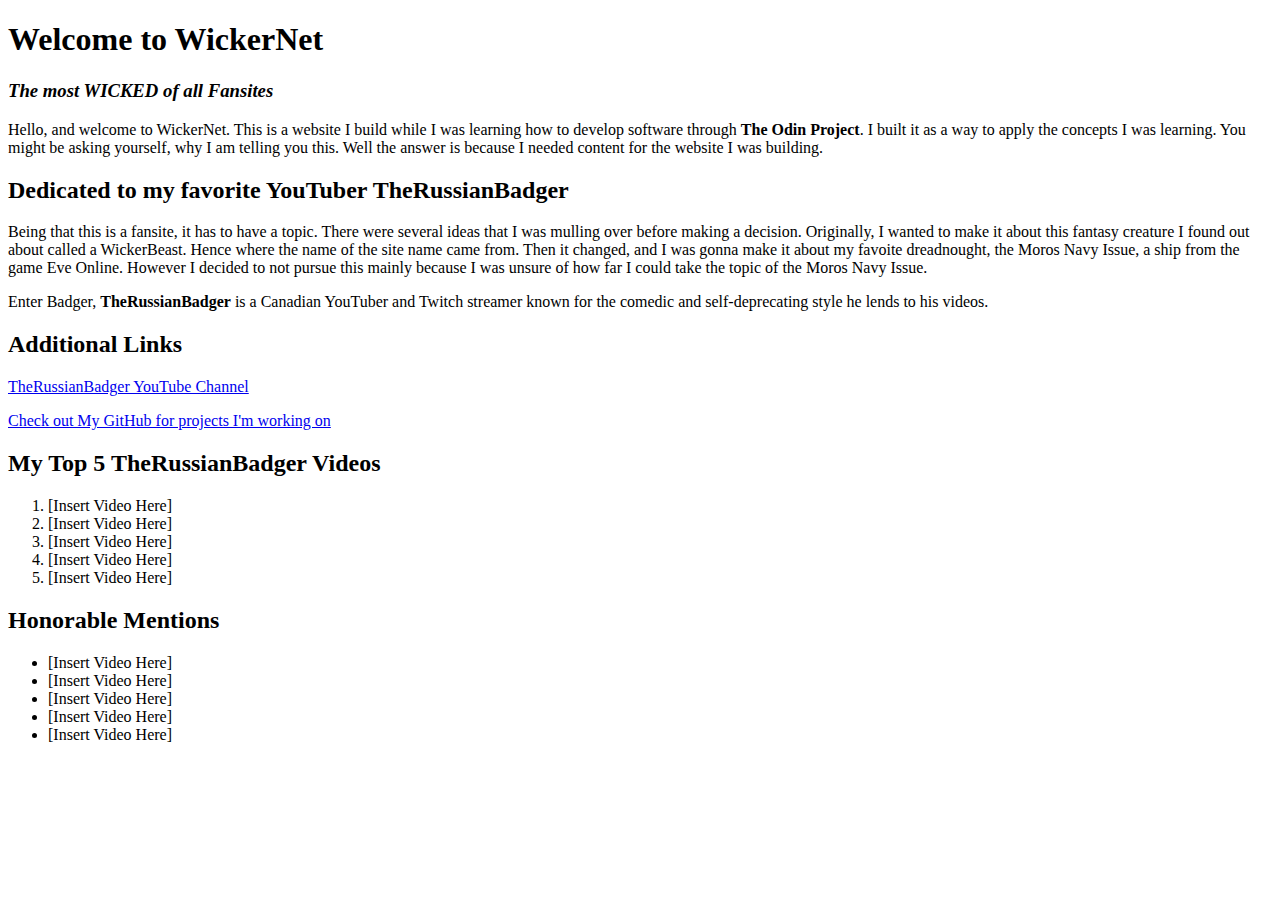
==== html-WickerNet/index.html @ 3539c18e "Added 2 links to external sites to the index page of the website as well as additional comments. Beg" ====
<!-- DOCTYPE declaration -->
<!-- Tells the browser what version of HTML it should use to render -->
<!DOCTYPE html>
<!-- html + lang element that that specifies the language of the text document -->
<html lang="en">

    <head>
        <meta charset="UTF-8">
            <title>WickerNet</title> <!-- Title Element -->
    </head>
<!-- Website Homepage -->
    <body>
        <h1>Welcome to WickerNet</h1>
        <h3><em>The most WICKED of all Fansites</em></h3>
<!--This Section Is Where Internal Links For The Website Will Live-->
<!--Section giving an introduction to the website and what it is about-->
        <p>Hello, and welcome to WickerNet. This is a website I build while I was learning how to develop software 
        through <strong>The Odin Project</strong>. I built it as a way to apply the concepts I was learning. You might be asking yourself, 
        why I am telling you this. Well the answer is because I needed content for the website I was building.</p>
        <h2>Dedicated to my favorite YouTuber TheRussianBadger</h2>
        <p>Being that this is a fansite, it has to have a topic. There were several ideas that I was mulling over before
        making a decision. Originally, I wanted to make it about this fantasy creature I found out about called a WickerBeast.
        Hence where the name of the site name came from. Then it changed, and I was gonna make it about my favoite dreadnought, the 
        Moros Navy Issue, a ship from the game Eve Online. However I decided to not pursue this mainly because I was unsure of how far 
        I could take the topic of the Moros Navy Issue.</p> 
        <p>Enter Badger, <strong>TheRussianBadger</strong> is a Canadian YouTuber and Twitch streamer known for the comedic and self-deprecating 
        style he lends to his videos.</p>
<!--This Section Should Contain Links To Relavent Content-->
        <h2>Additional Links</h2>
        <a href="https://www.youtube.com/@TheRussianBadger">TheRussianBadger YouTube Channel</a>
        <p><a href="https://github.com/ArmadaDev25">Check out My GitHub for projects I'm working on</a></p>
<!-- List top 5 TheRussianBadger videos plus some honourable mentions -->
<!-- Top 5 videos should he in an ordered list while the honorable mentions are in an unordered list-->
        
        <h2>My Top 5 TheRussianBadger Videos</h2>
<!--Order List-->
        <ol>
            <li>[Insert Video Here]</li>
            <li>[Insert Video Here]</li>
            <li>[Insert Video Here]</li>
            <li>[Insert Video Here]</li>
            <li>[Insert Video Here]</li>
        </ol>
        <h2>Honorable Mentions</h2>
<!--Unordered List-->
        <ul>
            <li>[Insert Video Here]</li>
            <li>[Insert Video Here]</li>
            <li>[Insert Video Here]</li>
            <li>[Insert Video Here]</li>
            <li>[Insert Video Here]</li>

        </ul>














<!-- Pratice-->






























    </body>

</html>
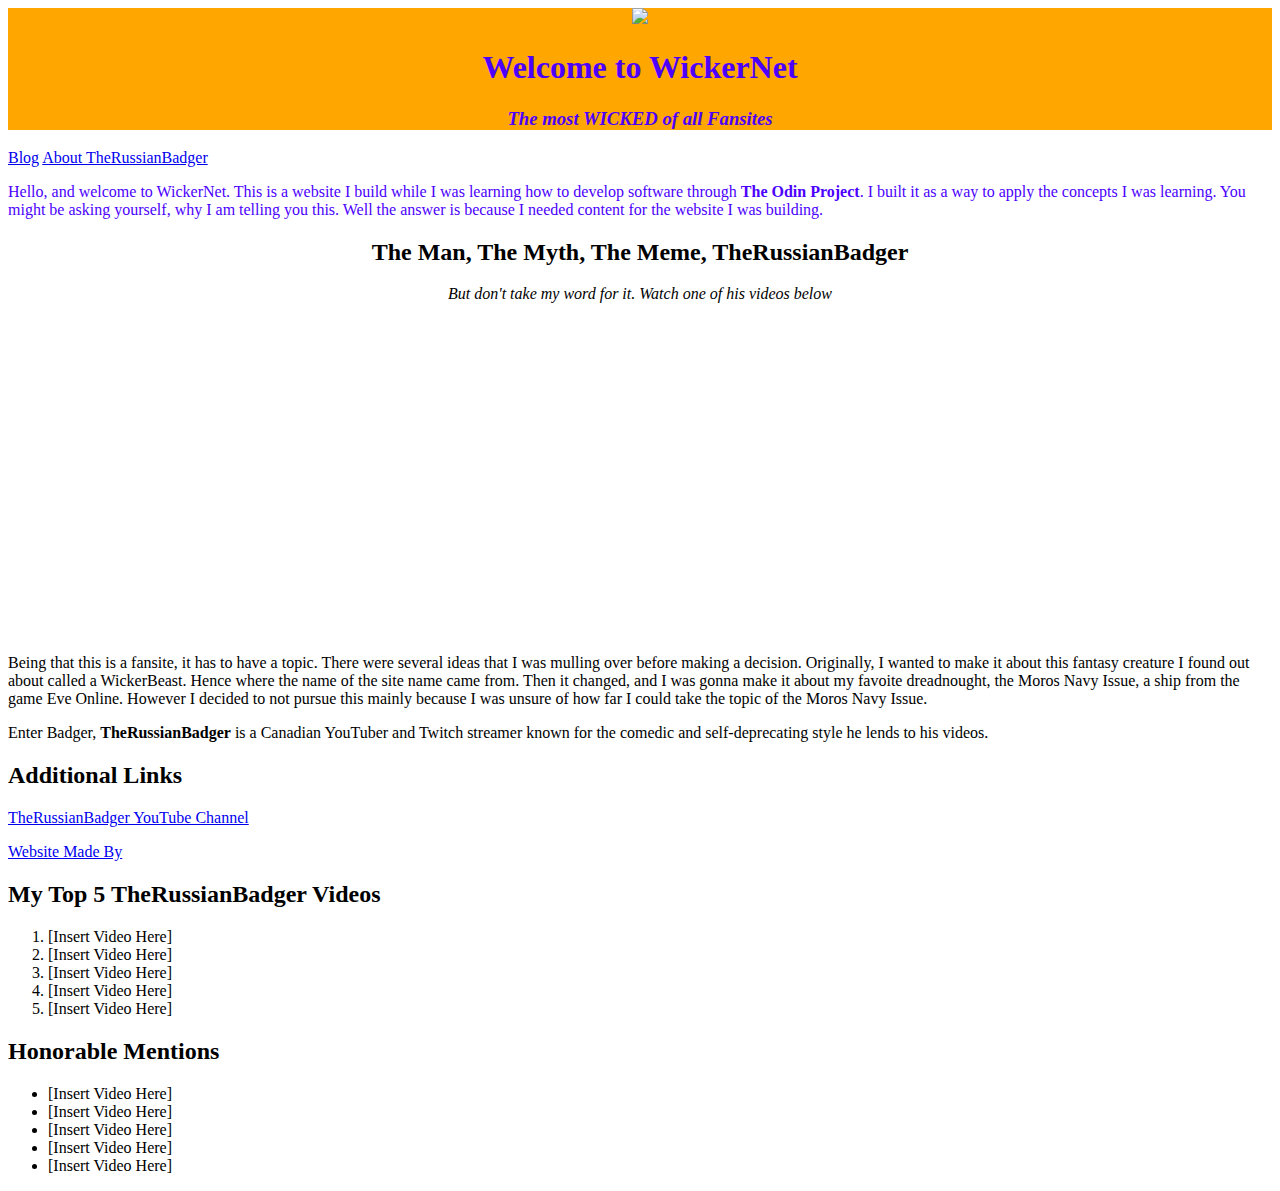
==== commit 0fdec757: "Nested the website header text into the div class webheader to apply the css formatting rules to the" ====
--- a/html-WickerNet/index.html
+++ b/html-WickerNet/index.html
@@ -5,19 +5,33 @@
 <html lang="en">
 
     <head>
+        <link rel="stylesheet" href="style.css"> <!--Link to the stylesheet.css file-->
         <meta charset="UTF-8">
-            <title>WickerNet</title> <!-- Title Element -->
+            <title>WickerNet</title> <!--Head Title Element -->
+        
     </head>
 <!-- Website Homepage -->
     <body>
-        <h1>Welcome to WickerNet</h1>
-        <h3><em>The most WICKED of all Fansites</em></h3>
+        <div class="Webheader"> <!--Marks the website elements nested inside it as header elements as being part of the Webheader class to be formatted by the style.css file-->
+                <img src="Images/Wickernet logo.png">
+                <h1>Welcome to WickerNet</h1> <!--Website Header-->
+                <h3><em>The most WICKED of all Fansites</em></h3><!--Website Header-->
+        </div>
 <!--This Section Is Where Internal Links For The Website Will Live-->
+        <a href="./bloglanding.html">Blog</a>
+        <a href="./trbabout.html">About TheRussianBadger</a>
 <!--Section giving an introduction to the website and what it is about-->
-        <p>Hello, and welcome to WickerNet. This is a website I build while I was learning how to develop software 
-        through <strong>The Odin Project</strong>. I built it as a way to apply the concepts I was learning. You might be asking yourself, 
-        why I am telling you this. Well the answer is because I needed content for the website I was building.</p>
-        <h2>Dedicated to my favorite YouTuber TheRussianBadger</h2>
+        <div class="Webtextbody">
+                <p>Hello, and welcome to WickerNet. This is a website I build while I was learning how to develop software 
+                through <strong>The Odin Project</strong>. I built it as a way to apply the concepts I was learning. You might be asking yourself, 
+                why I am telling you this. Well the answer is because I needed content for the website I was building.</p>
+        </div>
+        <div class="subheader">
+                <h2>The Man, The Myth, The Meme, TheRussianBadger</h2>
+                <p><em>But don't take my word for it. Watch one of his videos below</em></p>
+        </div>
+<!--Embedded TheRussianBadger video on the homepage-->
+        <iframe width="560" height="315" src="https://www.youtube.com/embed/mNzorz54YIE" title="YouTube video player" frameborder="0" allow="accelerometer; autoplay; clipboard-write; encrypted-media; gyroscope; picture-in-picture" allowfullscreen></iframe>
         <p>Being that this is a fansite, it has to have a topic. There were several ideas that I was mulling over before
         making a decision. Originally, I wanted to make it about this fantasy creature I found out about called a WickerBeast.
         Hence where the name of the site name came from. Then it changed, and I was gonna make it about my favoite dreadnought, the 
@@ -28,8 +42,7 @@
 <!--This Section Should Contain Links To Relavent Content-->
         <h2>Additional Links</h2>
         <a href="https://www.youtube.com/@TheRussianBadger">TheRussianBadger YouTube Channel</a>
-        <p><a href="https://github.com/ArmadaDev25">Check out My GitHub for projects I'm working on</a></p>
-<!-- List top 5 TheRussianBadger videos plus some honourable mentions -->
+        <P><a href="./developedby.html">Website Made By</a></P>
 <!-- Top 5 videos should he in an ordered list while the honorable mentions are in an unordered list-->
         
         <h2>My Top 5 TheRussianBadger Videos</h2>
--- a/html-WickerNet/style.css
+++ b/html-WickerNet/style.css
@@ -0,0 +1,15 @@
+/* Webheader Rules */
+.Webheader
+{
+    color: rgb(76, 0, 252);
+    background-color:rgb(255, 166, 1);
+    text-align: center;
+}
+.Webtextbody
+{
+    color: rgb(76, 0, 255);  
+}
+.subheader 
+{
+    text-align: center;
+}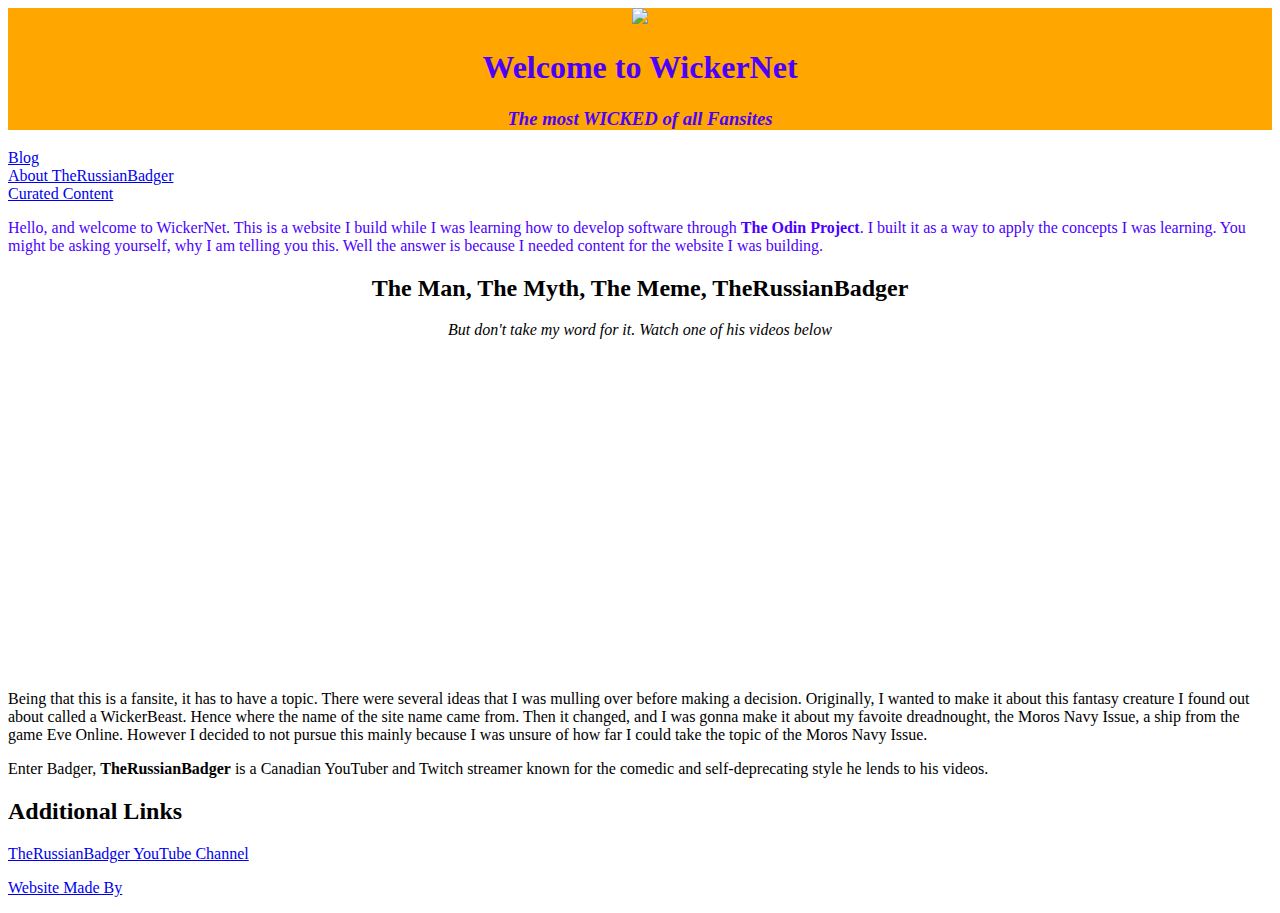
==== commit a952a369: "Moved the top 5 therussianbadger videos content from the index.html to its own blog page and made a " ====
--- a/html-WickerNet/index.html
+++ b/html-WickerNet/index.html
@@ -14,12 +14,15 @@
     <body>
         <div class="Webheader"> <!--Marks the website elements nested inside it as header elements as being part of the Webheader class to be formatted by the style.css file-->
                 <img src="Images/Wickernet logo.png">
-                <h1>Welcome to WickerNet</h1> <!--Website Header-->
+                <h1>Welcome to WickerNet</h1> <!--Webpage Header-->
                 <h3><em>The most WICKED of all Fansites</em></h3><!--Website Header-->
         </div>
-<!--This Section Is Where Internal Links For The Website Will Live-->
-        <a href="./bloglanding.html">Blog</a>
-        <a href="./trbabout.html">About TheRussianBadger</a>
+        <nav class="navMenuContainer">
+        <!--This Section Is Where Internal Links For The Website Will Live-->
+                <div><a href="./bloglanding.html">Blog</a></div>
+                <div><a href="./trbabout.html">About TheRussianBadger</a></div>
+                <div><a href="./curatedcontent.html">Curated Content</a></div>
+        </nav>
 <!--Section giving an introduction to the website and what it is about-->
         <div class="Webtextbody">
                 <p>Hello, and welcome to WickerNet. This is a website I build while I was learning how to develop software 
@@ -29,9 +32,10 @@
         <div class="subheader">
                 <h2>The Man, The Myth, The Meme, TheRussianBadger</h2>
                 <p><em>But don't take my word for it. Watch one of his videos below</em></p>
+<!--Embedded TheRussianBadger video on the homepage-->
+                <iframe width="560" height="315" src="https://www.youtube.com/embed/mNzorz54YIE" title="YouTube video player" frameborder="0" allow="accelerometer; autoplay; clipboard-write; encrypted-media; gyroscope; picture-in-picture" allowfullscreen></iframe>
         </div>
-<!--Embedded TheRussianBadger video on the homepage-->
-        <iframe width="560" height="315" src="https://www.youtube.com/embed/mNzorz54YIE" title="YouTube video player" frameborder="0" allow="accelerometer; autoplay; clipboard-write; encrypted-media; gyroscope; picture-in-picture" allowfullscreen></iframe>
+
         <p>Being that this is a fansite, it has to have a topic. There were several ideas that I was mulling over before
         making a decision. Originally, I wanted to make it about this fantasy creature I found out about called a WickerBeast.
         Hence where the name of the site name came from. Then it changed, and I was gonna make it about my favoite dreadnought, the 
@@ -43,27 +47,8 @@
         <h2>Additional Links</h2>
         <a href="https://www.youtube.com/@TheRussianBadger">TheRussianBadger YouTube Channel</a>
         <P><a href="./developedby.html">Website Made By</a></P>
-<!-- Top 5 videos should he in an ordered list while the honorable mentions are in an unordered list-->
-        
-        <h2>My Top 5 TheRussianBadger Videos</h2>
-<!--Order List-->
-        <ol>
-            <li>[Insert Video Here]</li>
-            <li>[Insert Video Here]</li>
-            <li>[Insert Video Here]</li>
-            <li>[Insert Video Here]</li>
-            <li>[Insert Video Here]</li>
-        </ol>
-        <h2>Honorable Mentions</h2>
-<!--Unordered List-->
-        <ul>
-            <li>[Insert Video Here]</li>
-            <li>[Insert Video Here]</li>
-            <li>[Insert Video Here]</li>
-            <li>[Insert Video Here]</li>
-            <li>[Insert Video Here]</li>
-
-        </ul>
+
+     
 
 
 
